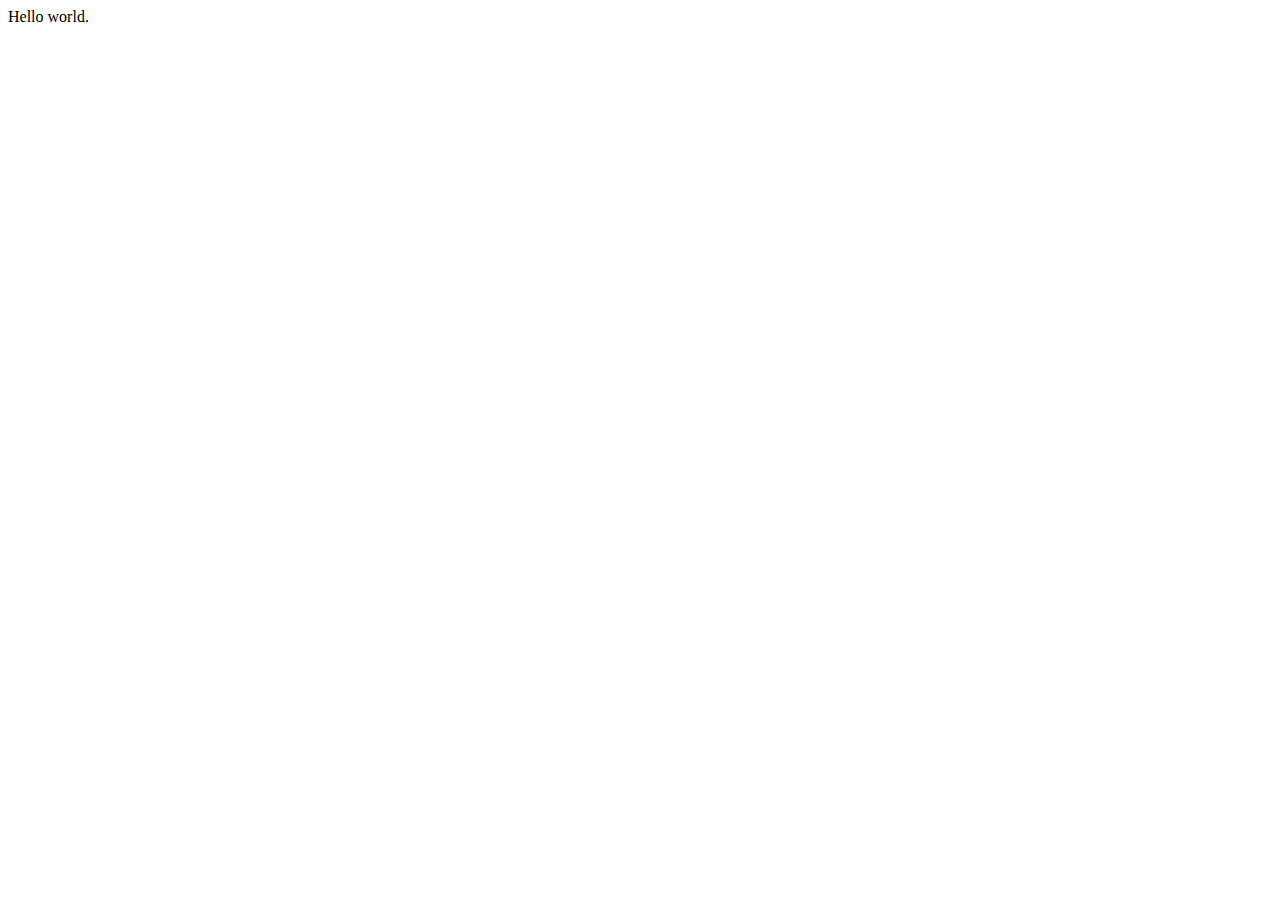
==== index.html @ 00fccb93 "first commit" ====
<!DOCTYPE html>
<html lang="en">
  <head>
    <title></title>
    <link rel="shortcut icon" href="" />
    <meta charset="utf-8">
    <meta name="description" content="" />
    <meta property="og:image" content=""/>
    <meta name="viewport" content="width=device-width, initial-scale=1" />
    <script src="https://ajax.googleapis.com/ajax/libs/jquery/3.3.1/jquery.min.js"></script>
    <link href="assets/css/styles.css" media="all" rel="stylesheet" />
    
  </head>

  <body>

    Hello world.
    <script src="assets/js/app.js"></script>

  </body>
</html>
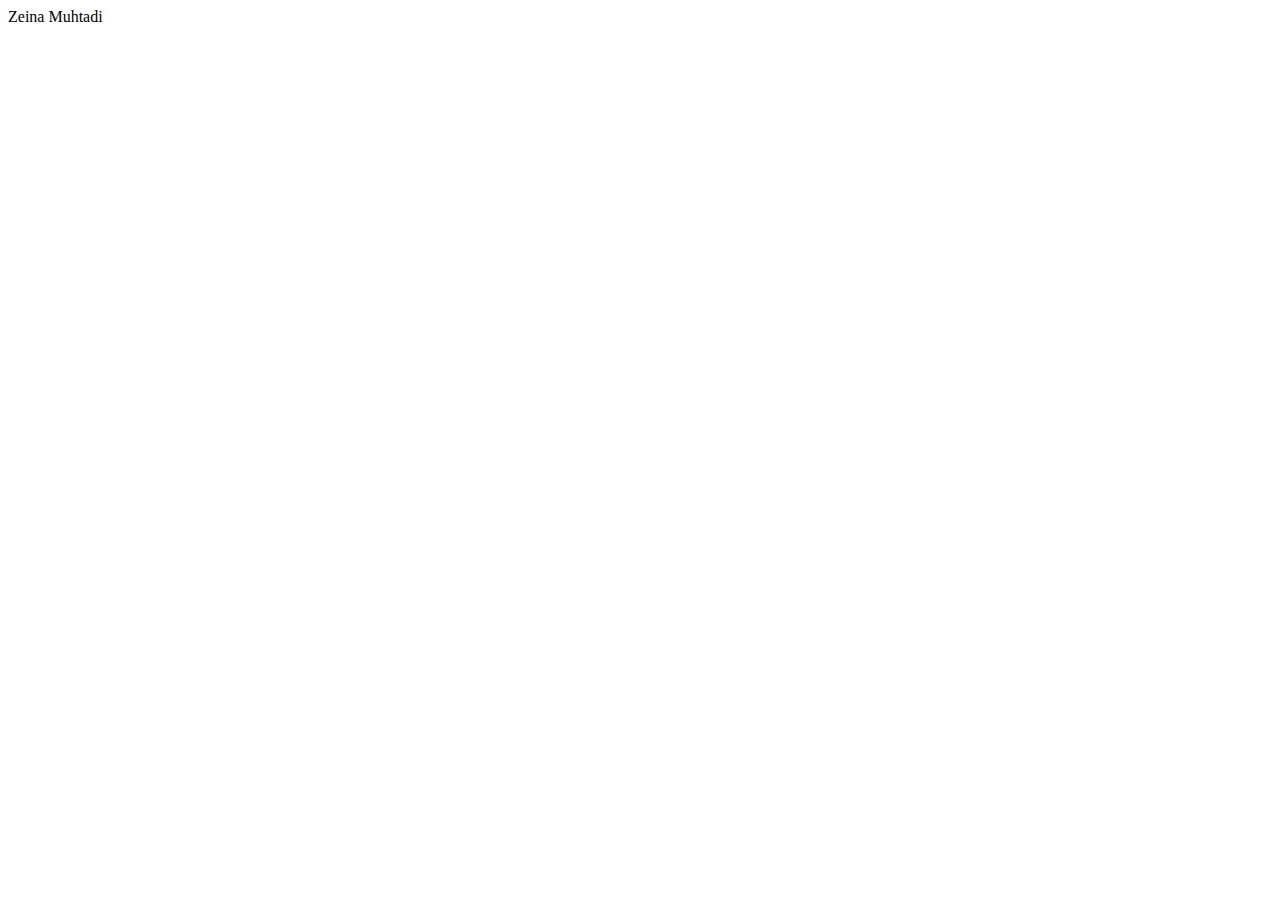
==== commit bec7630f: "add my name" ====
--- a/index.html
+++ b/index.html
@@ -14,7 +14,7 @@
 
   <body>
 
-    Hello world.
+    Zeina Muhtadi
     <script src="assets/js/app.js"></script>
 
   </body>
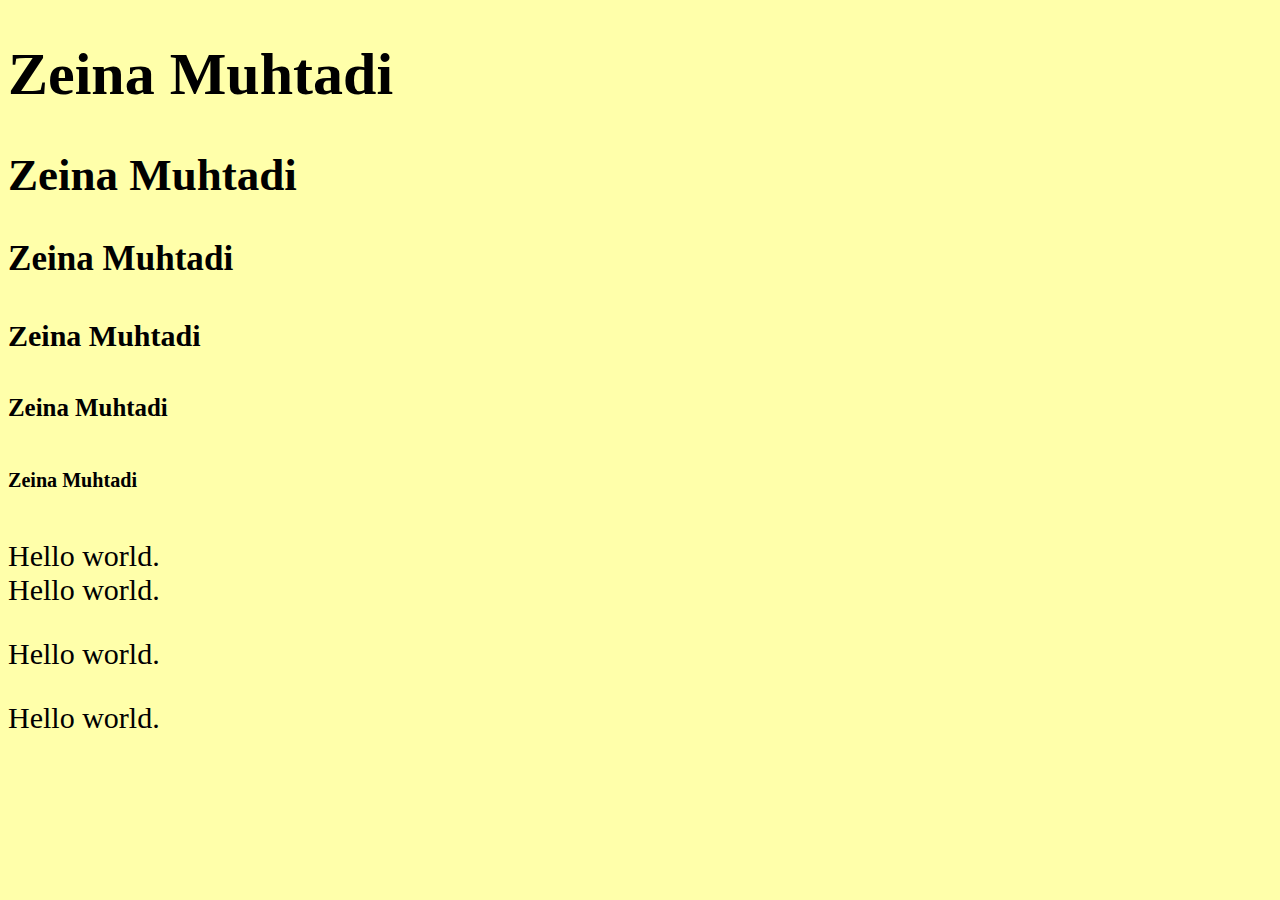
==== commit 843a6527: "intro to html" ====
--- a/index.html
+++ b/index.html
@@ -1,7 +1,7 @@
 <!DOCTYPE html>
 <html lang="en">
   <head>
-    <title></title>
+    <title>Zeina Muhtadi</title>
     <link rel="shortcut icon" href="" />
     <meta charset="utf-8">
     <meta name="description" content="" />
@@ -14,7 +14,24 @@
 
   <body>
 
-    Zeina Muhtadi
+    <div>
+      <h1>Zeina Muhtadi</h1>
+      <h2>Zeina Muhtadi</h2>
+      <h3>Zeina Muhtadi</h3>
+      <h4>Zeina Muhtadi</h4>
+      <h5>Zeina Muhtadi</h5>
+      <h6>Zeina Muhtadi</h6>
+    </div>
+
+    <div>
+      <p>
+        Hello world.<br />
+        Hello world.
+      </p>
+      <p>Hello world.</p>
+      <p>Hello world.</p>
+    </div>
+
     <script src="assets/js/app.js"></script>
 
   </body>
--- a/assets/css/styles.css
+++ b/assets/css/styles.css
@@ -0,0 +1,4 @@
+body {
+    background: #ffa;
+    font-size: 30px;
+}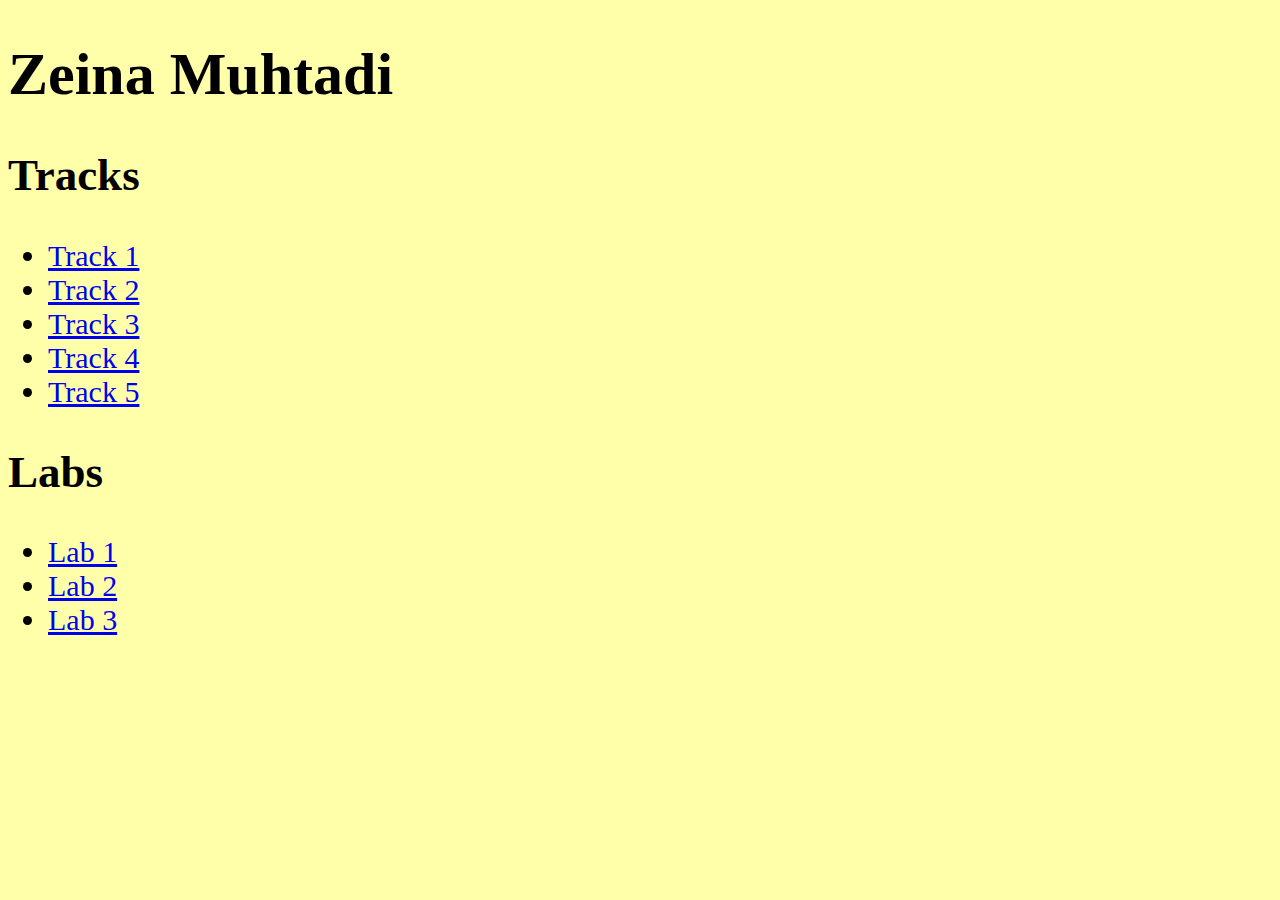
==== commit 16cb4d7e: "Changed to home page" ====
--- a/index.html
+++ b/index.html
@@ -14,22 +14,32 @@
 
   <body>
 
-    <div>
+    <div class="s">
       <h1>Zeina Muhtadi</h1>
-      <h2>Zeina Muhtadi</h2>
-      <h3>Zeina Muhtadi</h3>
-      <h4>Zeina Muhtadi</h4>
-      <h5>Zeina Muhtadi</h5>
-      <h6>Zeina Muhtadi</h6>
     </div>
-
-    <div>
+    
+    <div class="s tracks">
       <p>
-        Hello world.<br />
-        Hello world.
+      <h2>Tracks</h2>
+      <ul>
+        <li><a href="track1/index.html">Track 1</a></li>
+        <li><a href="track2/index.html">Track 2</a></li>
+        <li><a href="track3/index.html">Track 3</a></li>
+        <li><a href="track4/index.html">Track 4</a></li>
+        <li><a href="track5/index.html">Track 5</a></li>
+      </ul>
       </p>
-      <p>Hello world.</p>
-      <p>Hello world.</p>
+    </div>
+    
+    <div class="s labs">
+      <h2>Labs</h2>
+      <p>
+      <ul>
+        <li><a href="labs/lab1/index.html">Lab 1</a></li>
+        <li><a href="labs/lab2/index.html">Lab 2</a></li>
+        <li><a href="labs/lab3/index.html">Lab 3</a></li>
+      </ul>
+      </p>
     </div>
 
     <script src="assets/js/app.js"></script>
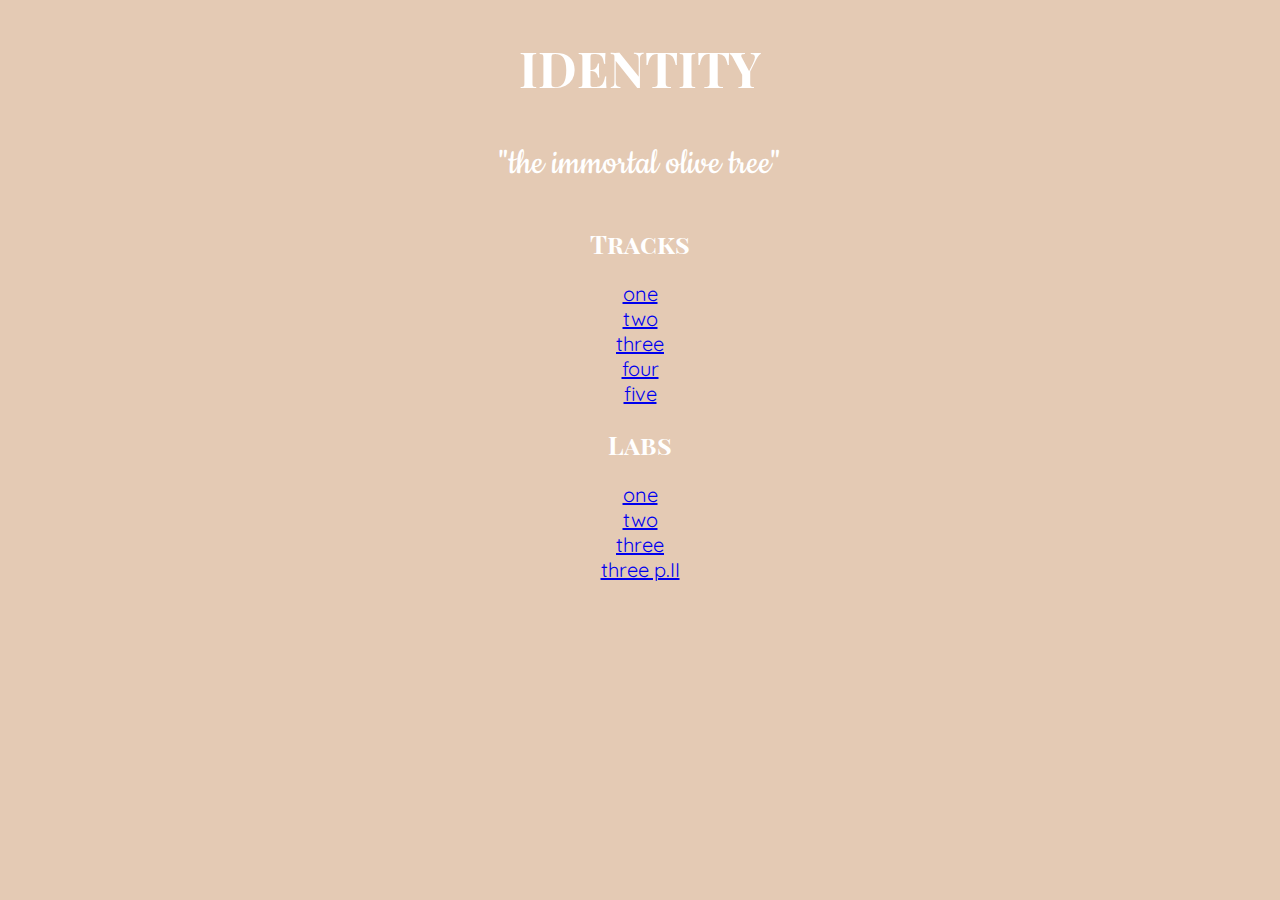
==== commit d0791feb: "Track One Idea 2" ====
--- a/index.html
+++ b/index.html
@@ -1,7 +1,7 @@
 <!DOCTYPE html>
 <html lang="en">
   <head>
-    <title>Zeina Muhtadi</title>
+    <title>Identity</title>
     <link rel="shortcut icon" href="" />
     <meta charset="utf-8">
     <meta name="description" content="" />
@@ -9,36 +9,46 @@
     <meta name="viewport" content="width=device-width, initial-scale=1" />
     <script src="https://ajax.googleapis.com/ajax/libs/jquery/3.3.1/jquery.min.js"></script>
     <link href="assets/css/styles.css" media="all" rel="stylesheet" />
-    
+    <link href="https://fonts.googleapis.com/css?family=Playfair+Display+SC" rel="stylesheet">
+    <link href="https://fonts.googleapis.com/css?family=Cookie" rel="stylesheet">
+    <link href="https://fonts.googleapis.com/css?family=Quicksand" rel="stylesheet">
   </head>
 
   <body>
 
-    <div class="s">
-      <h1>Zeina Muhtadi</h1>
+    <div class="s title">
+      <h1>IDENTITY</h1>
+    </div>
+
+    <div class="s subtitle">
+      <p>
+        "the immortal olive tree"
+      </p>
     </div>
     
     <div class="s tracks">
+      <h2>Tracks</h2>
+    </div>
+    <div class="s list">
       <p>
-      <h2>Tracks</h2>
-      <ul>
-        <li><a href="track1/index.html">Track 1</a></li>
-        <li><a href="track2/index.html">Track 2</a></li>
-        <li><a href="track3/index.html">Track 3</a></li>
-        <li><a href="track4/index.html">Track 4</a></li>
-        <li><a href="track5/index.html">Track 5</a></li>
-      </ul>
+        <a href="track1/index.html">one</a></br>
+        <a href="track2/index.html">two</a></br>
+        <a href="track3/index.html">three</a></br>
+        <a href="track4/index.html">four</a></br>
+        <a href="track5/index.html">five</a></br>
       </p>
     </div>
+   
     
     <div class="s labs">
       <h2>Labs</h2>
+    </div>
+    <div class="s list">
       <p>
-      <ul>
-        <li><a href="labs/lab1/index.html">Lab 1</a></li>
-        <li><a href="labs/lab2/index.html">Lab 2</a></li>
-        <li><a href="labs/lab3/index.html">Lab 3</a></li>
-      </ul>
+        <a href="labs/lab1/index.html">one</a></br>
+        <a href="labs/lab2/index.html">two</a></br>
+        <a href="labs/lab3/index.html">three</a></br>
+        <a href="labs/lab3b/index.html">three p.II</a></br>
       </p>
     </div>
 
--- a/assets/css/styles.css
+++ b/assets/css/styles.css
@@ -1,4 +1,34 @@
 body {
-    background: #ffa;
-    font-size: 30px;
-}+    background: rgba(223, 193, 167, 0.849);
+}
+
+.s {
+    text-align: center;
+    color: #ffffff;
+}
+
+.title {
+    font-family: 'Playfair Display SC', serif;
+    font-size: 25px;
+}
+
+.tracks{
+    font-family: 'Playfair Display SC', serif;
+    font-size: 17px;
+}
+
+.labs{
+    font-family: 'Playfair Display SC', serif;
+    font-size: 17px;
+}
+
+.subtitle{
+    font-family: 'Cookie', cursive;
+    font-size: 40px;
+}
+
+.list{
+    font-family: 'Quicksand', sans-serif;
+    font-size: 20px;
+}
+
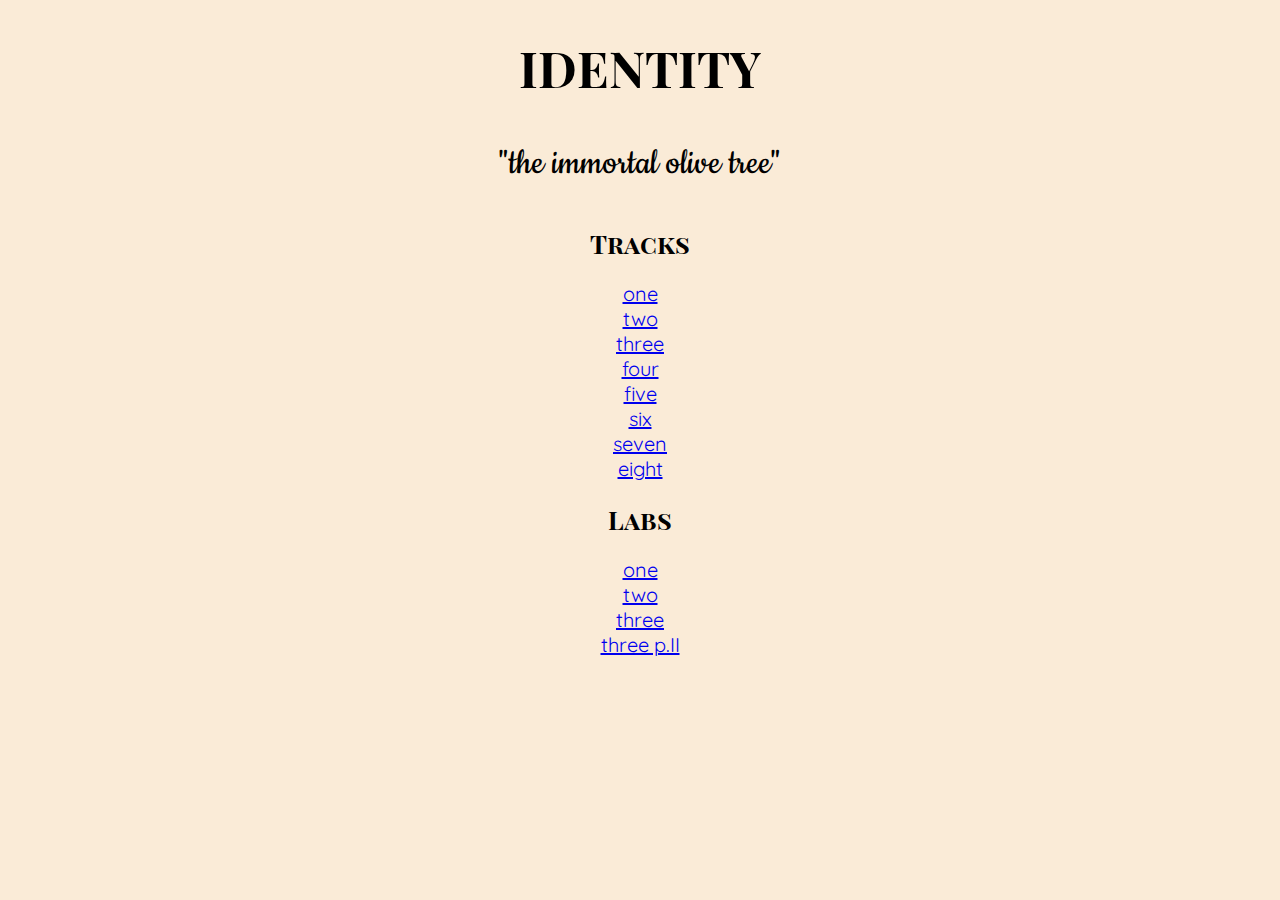
==== commit 78bd0eff: "finals" ====
--- a/index.html
+++ b/index.html
@@ -36,6 +36,9 @@
         <a href="track3/index.html">three</a></br>
         <a href="track4/index.html">four</a></br>
         <a href="track5/index.html">five</a></br>
+        <a href="track6/index.html">six</a></br>
+        <a href="track7/index.html">seven</a></br>
+        <a href="track8/index.html">eight</a></br>
       </p>
     </div>
    
--- a/assets/css/styles.css
+++ b/assets/css/styles.css
@@ -1,10 +1,10 @@
 body {
-    background: rgba(223, 193, 167, 0.849);
+    background: antiquewhite;
 }
 
 .s {
     text-align: center;
-    color: #ffffff;
+    color: black;
 }
 
 .title {
